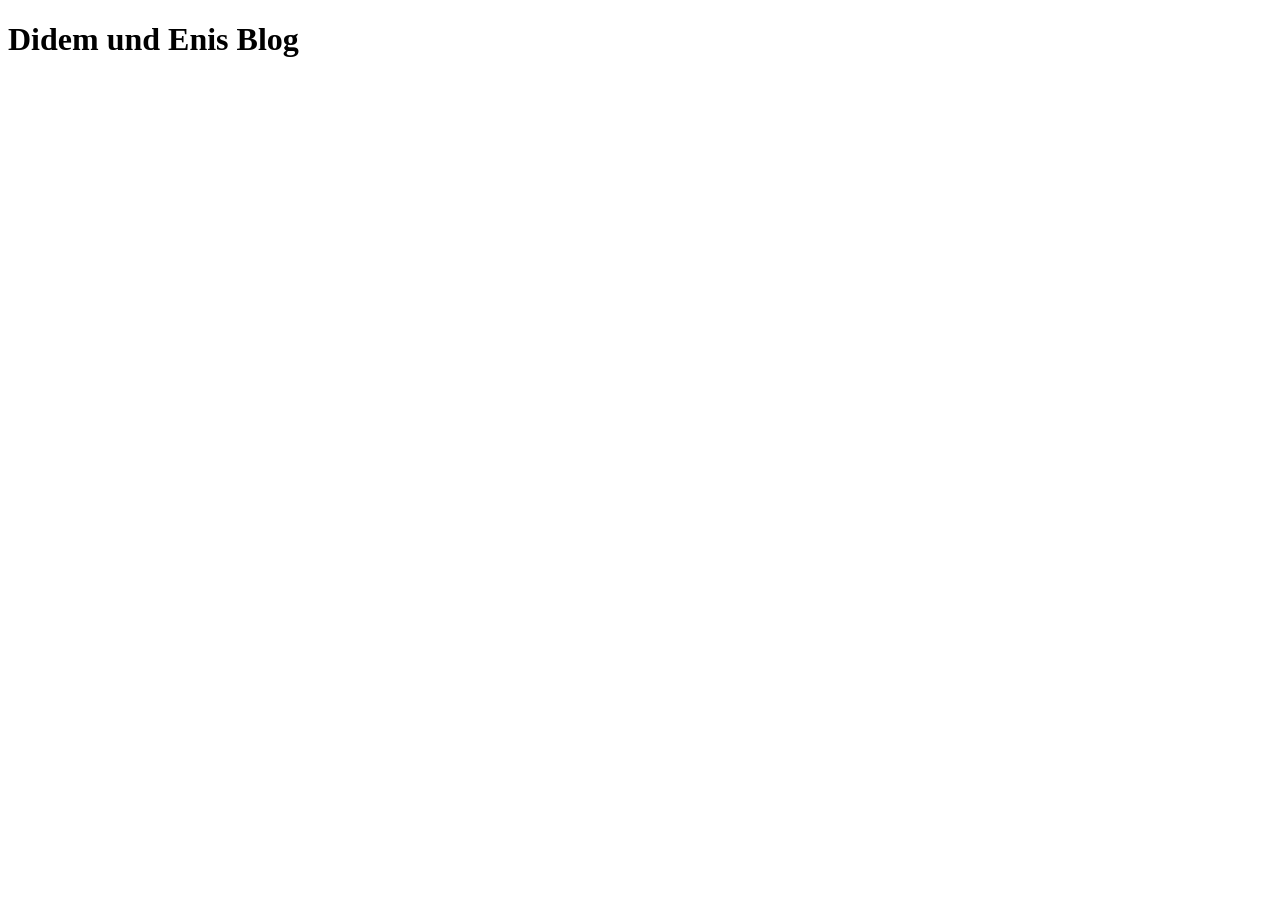
==== HTML/test.html @ 453022eb "Änderung 2 Pfad für Icon" ====
<!DOCTYPE html>
<html land="de-De">
    <head>
        <meta charset="utf-8">
        <meta name="viewport" 
                content="width=device-width, initial-scale=1.0">
        <title>Didem und Enis Blog</title>
        <link rel="icon" type="image/png" href="C:\Users\EnisH\Desktop\Didem Enis Git\img\icon.png" >
    </head>
    <body>
        <h1>Didem und Enis Blog</h1>

    </body>
</html>
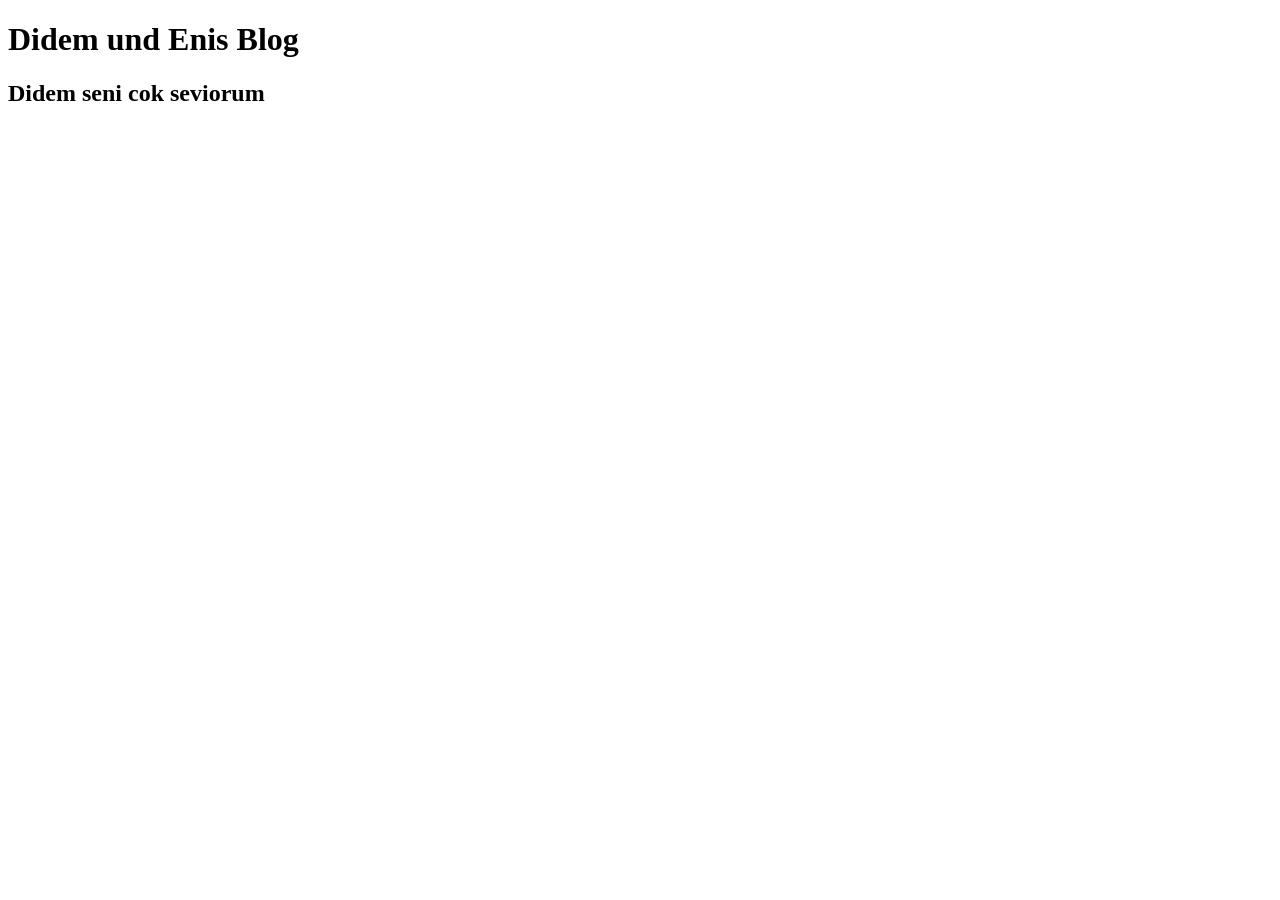
==== commit 4578947e: "h2 überschrift geändert" ====
--- a/HTML/test.html
+++ b/HTML/test.html
@@ -6,9 +6,10 @@
                 content="width=device-width, initial-scale=1.0">
         <title>Didem und Enis Blog</title>
         <link rel="icon" type="image/png" href="C:\Users\EnisH\Desktop\Didem Enis Git\img\icon.png" >
+        <link rel="stylesheet" type="text/css" href="CSS/test.css">
     </head>
     <body>
         <h1>Didem und Enis Blog</h1>
-
+        <h2>Didem seni cok seviorum </h2>
     </body>
 </html>
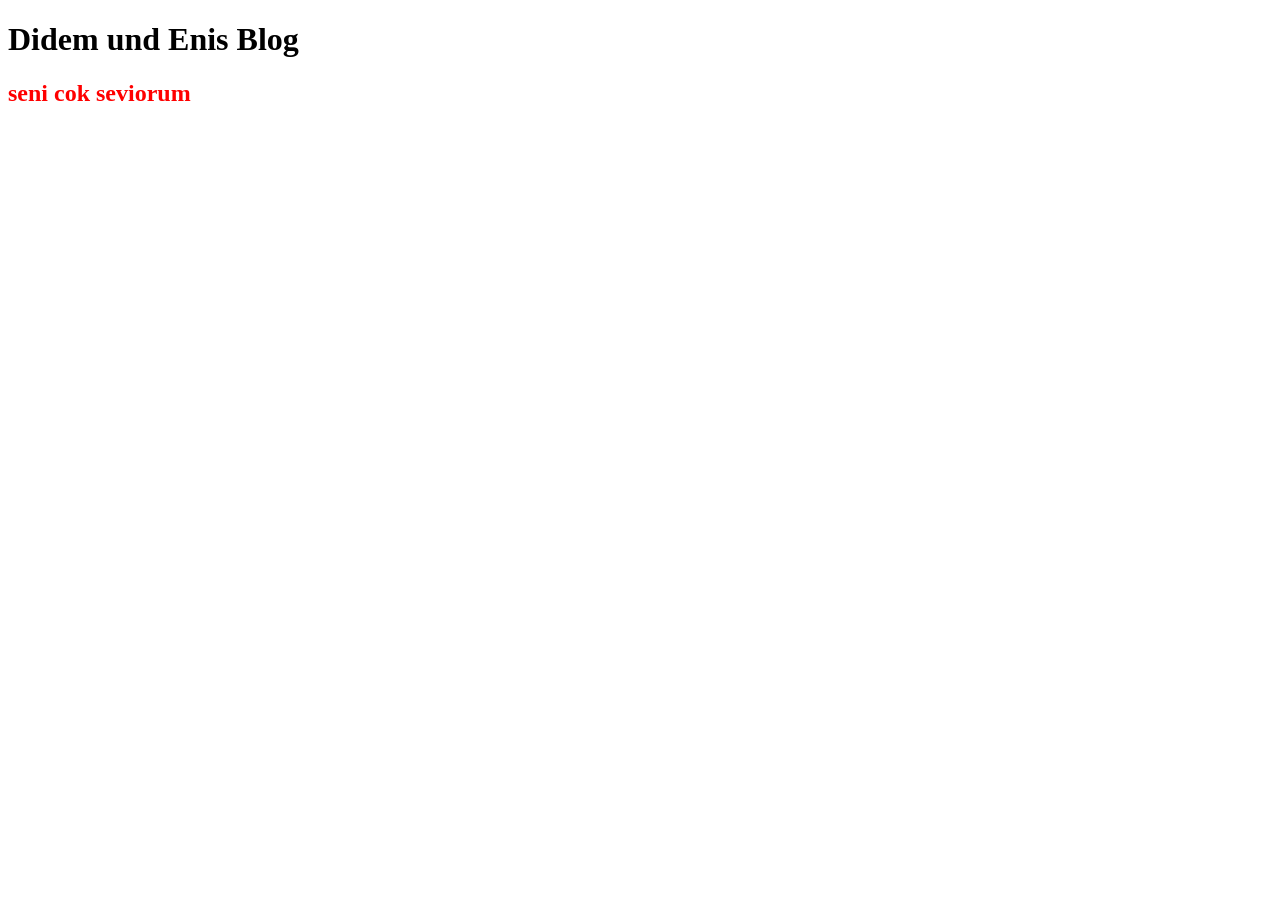
==== commit 77a4636d: "H2 überschrift rot" ====
--- a/HTML/test.html
+++ b/HTML/test.html
@@ -7,9 +7,10 @@
         <title>Didem und Enis Blog</title>
         <link rel="icon" type="image/png" href="C:\Users\EnisH\Desktop\Didem Enis Git\img\icon.png" >
         <link rel="stylesheet" type="text/css" href="CSS/test.css">
+        <style type="text/css"></style>
     </head>
     <body>
         <h1>Didem und Enis Blog</h1>
-        <h2>Didem seni cok seviorum </h2>
+        <h2 style="color:red"; >seni cok seviorum</h2>
     </body>
 </html>
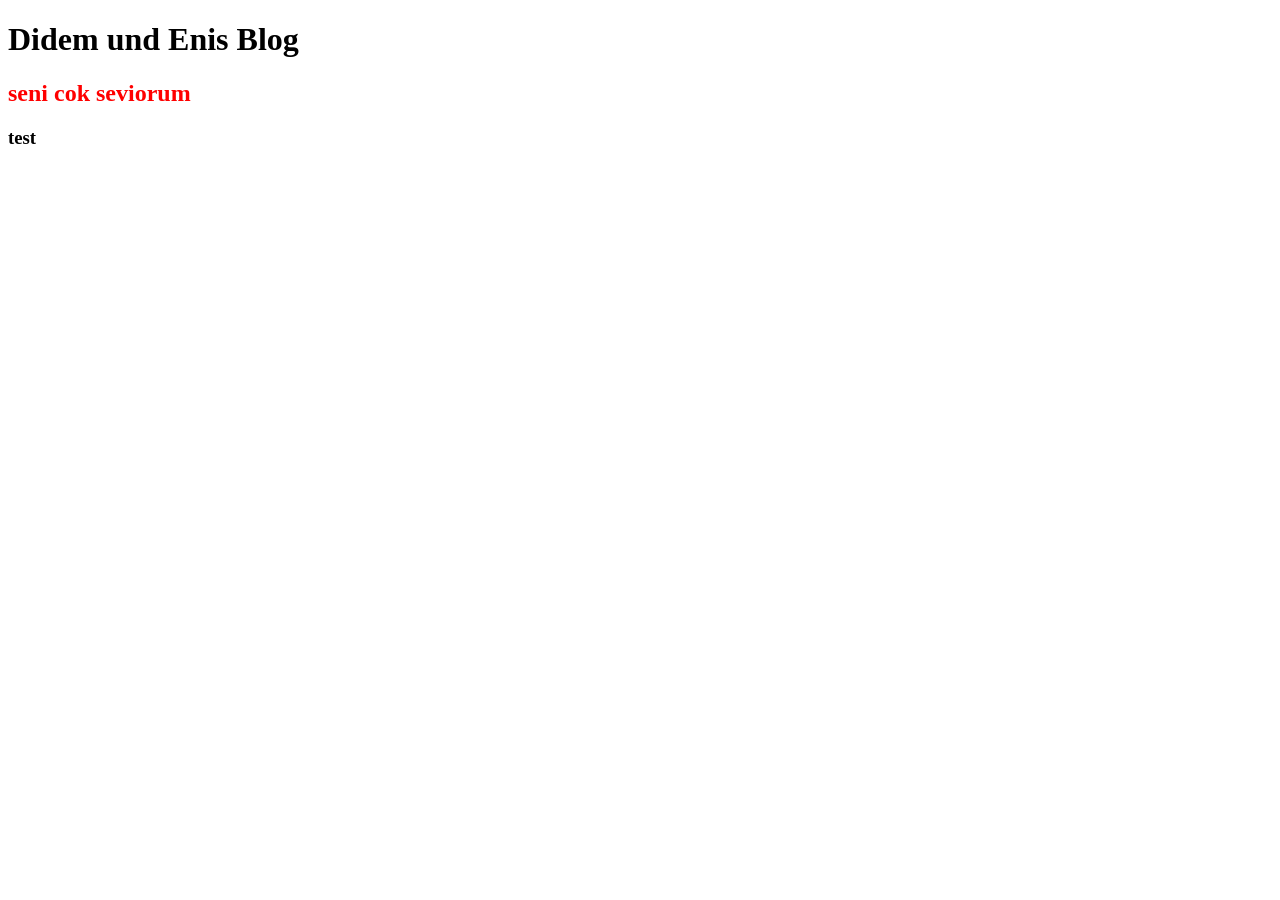
==== commit 6158ef03: "Test commit" ====
--- a/HTML/test.html
+++ b/HTML/test.html
@@ -12,5 +12,6 @@
     <body>
         <h1>Didem und Enis Blog</h1>
         <h2 style="color:red"; >seni cok seviorum</h2>
+        <h3><p>test</p></h3>
     </body>
 </html>
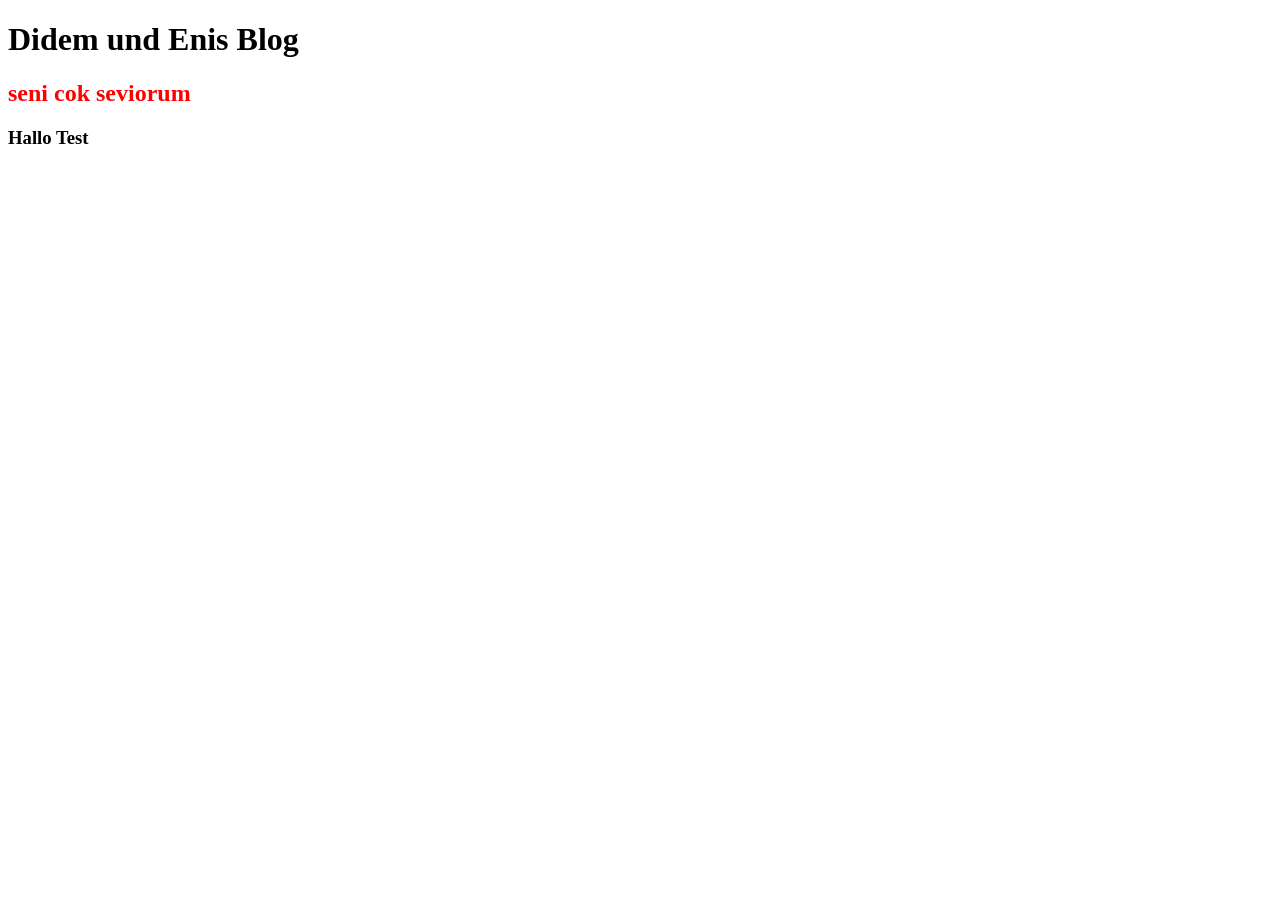
==== commit 532e15b3: "Begrüßung geänder" ====
--- a/HTML/test.html
+++ b/HTML/test.html
@@ -12,6 +12,6 @@
     <body>
         <h1>Didem und Enis Blog</h1>
         <h2 style="color:red"; >seni cok seviorum</h2>
-        <h3><p>test</p></h3>
+        <h3><p>Hallo Test </p></h3>
     </body>
 </html>
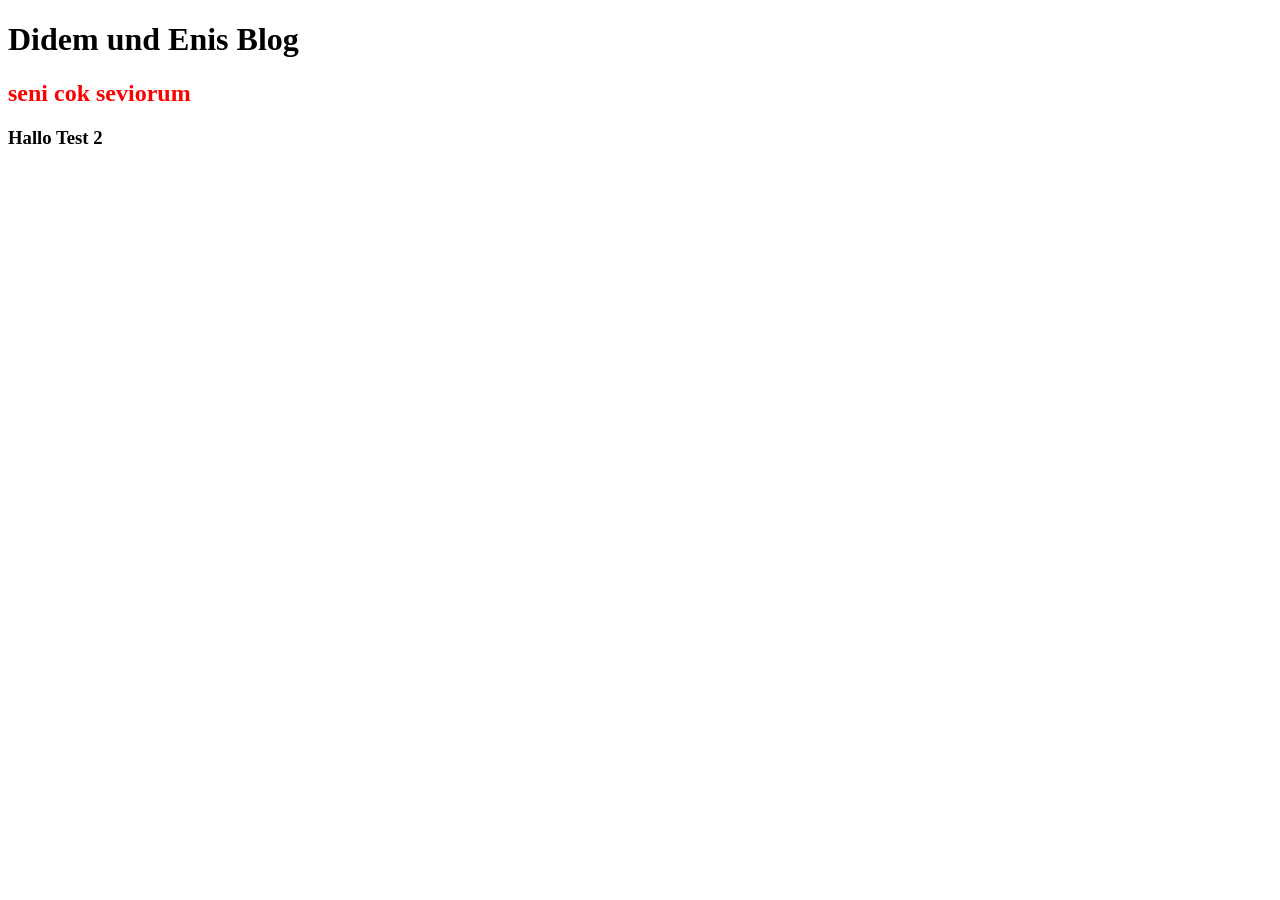
==== commit 1a0bc3aa: "Hi" ====
--- a/HTML/test.html
+++ b/HTML/test.html
@@ -12,6 +12,6 @@
     <body>
         <h1>Didem und Enis Blog</h1>
         <h2 style="color:red"; >seni cok seviorum</h2>
-        <h3><p>Hallo Test </p></h3>
+        <h3><p>Hallo Test 2 </p></h3>
     </body>
 </html>
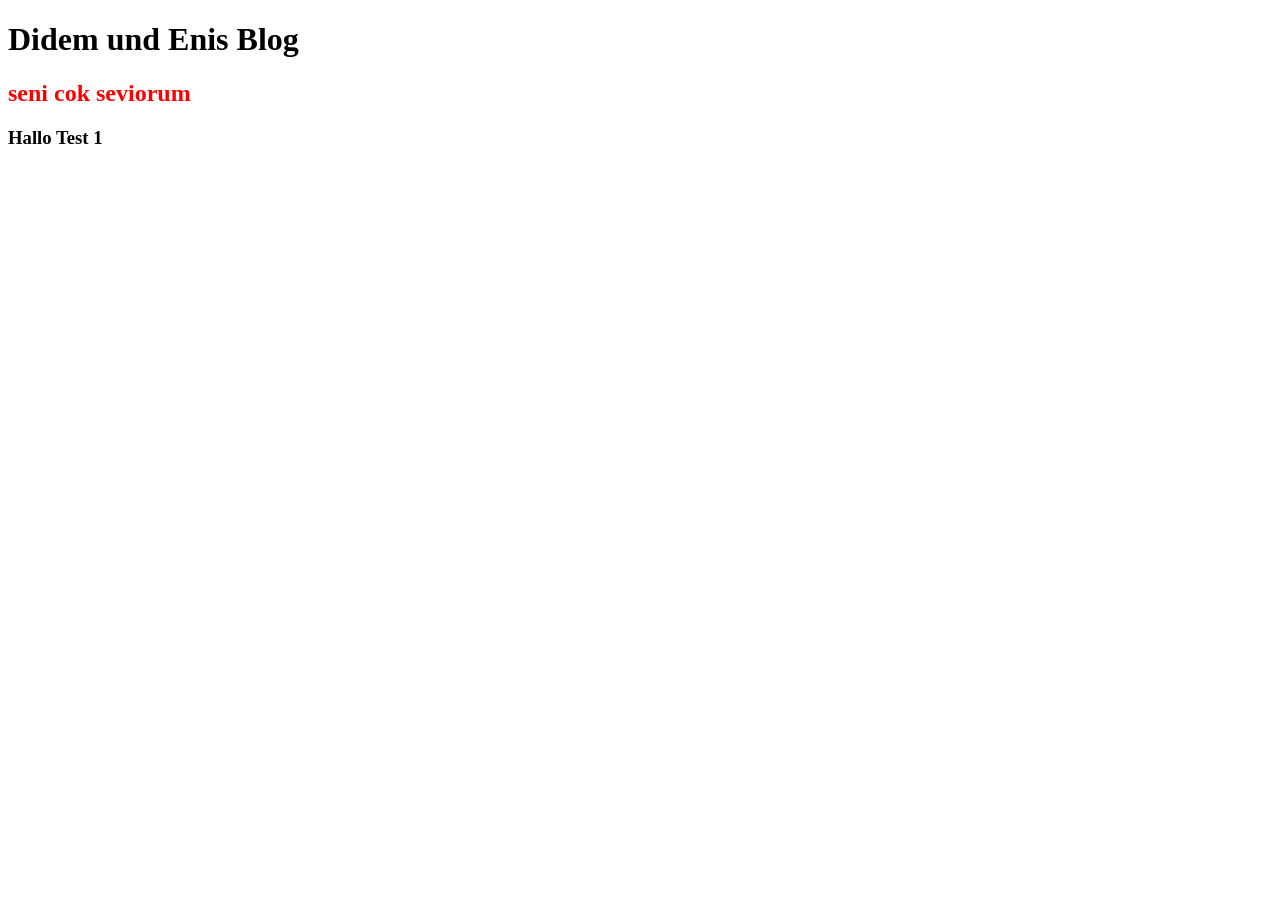
==== commit 455b9562: "von 2 auf 1 geändert" ====
--- a/HTML/test.html
+++ b/HTML/test.html
@@ -12,6 +12,6 @@
     <body>
         <h1>Didem und Enis Blog</h1>
         <h2 style="color:red"; >seni cok seviorum</h2>
-        <h3><p>Hallo Test 2 </p></h3>
+        <h3><p>Hallo Test 1 </p></h3>
     </body>
 </html>
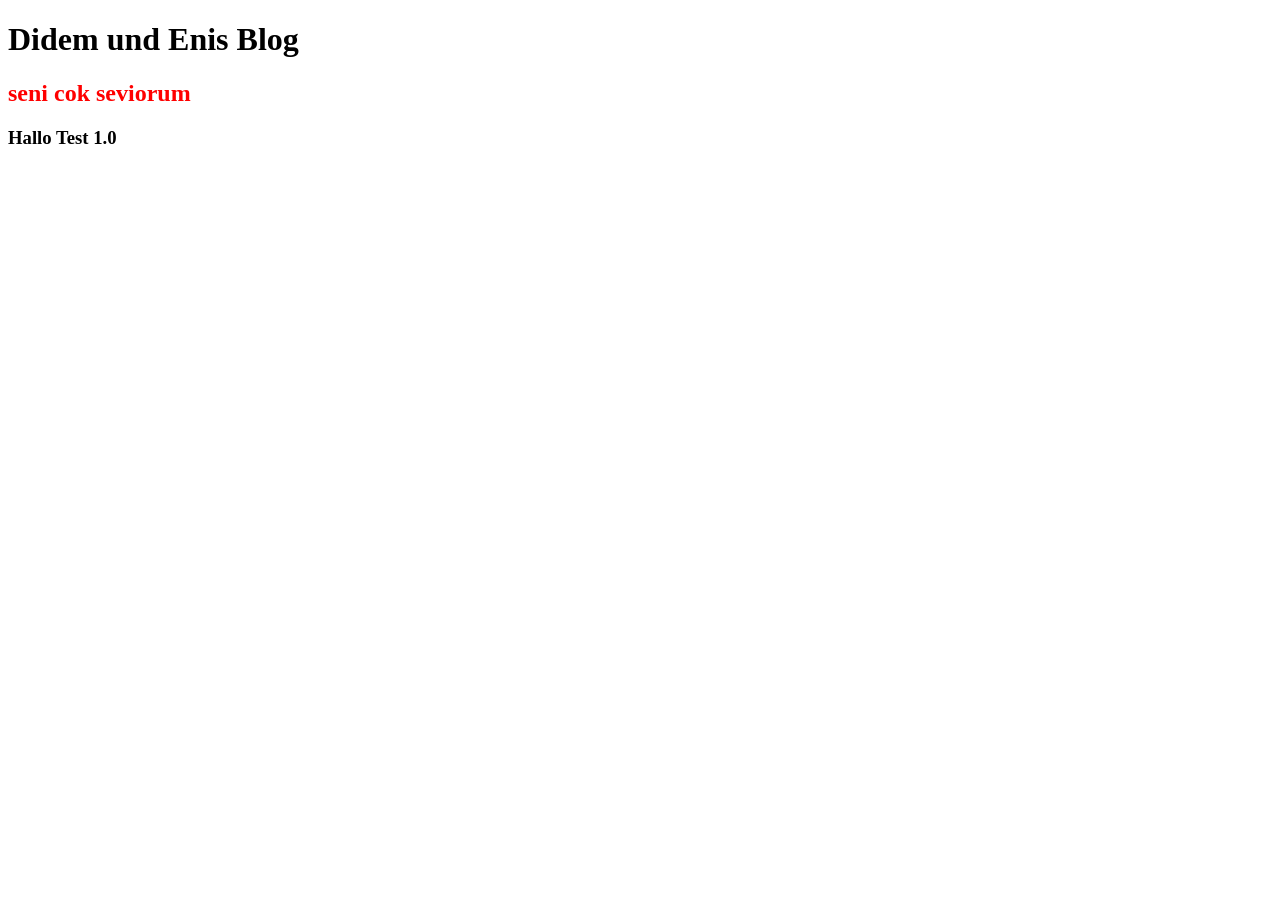
==== commit 2852f832: "nur so" ====
--- a/HTML/test.html
+++ b/HTML/test.html
@@ -12,6 +12,6 @@
     <body>
         <h1>Didem und Enis Blog</h1>
         <h2 style="color:red"; >seni cok seviorum</h2>
-        <h3><p>Hallo Test 1 </p></h3>
+        <h3><p>Hallo Test 1.0 </p></h3>
     </body>
 </html>
